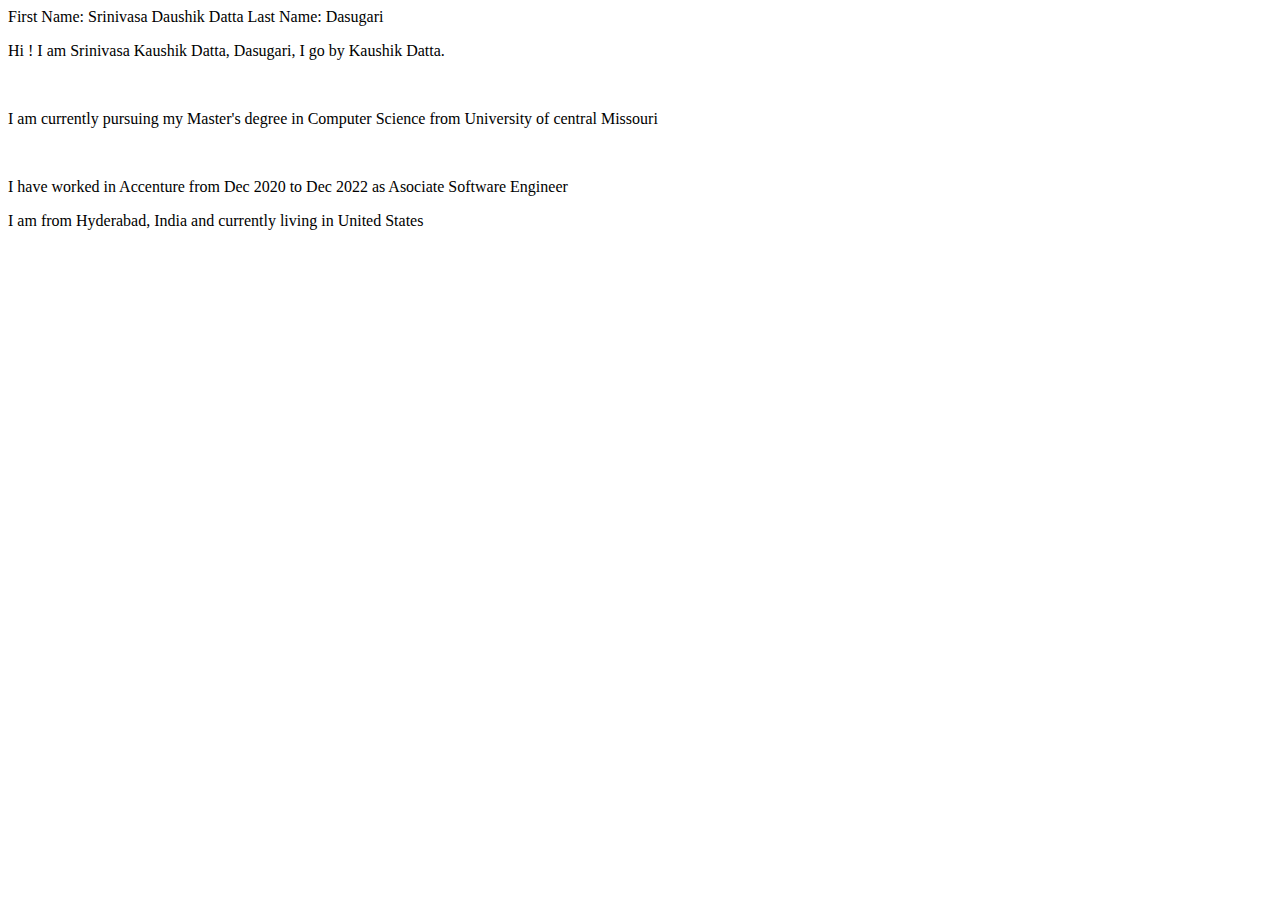
==== src/index.html @ 9d1c98d0 "Restructure of folder( added src folder)" ====
<!DOCTYPE html>

<html>
    <body>
        <h>First Name: Srinivasa Daushik Datta</h>
        <h>Last Name: Dasugari</h>
        <p>Hi ! I am Srinivasa Kaushik Datta, Dasugari, I go by Kaushik Datta.</p> <br>
        <p> I am currently pursuing my Master's degree in Computer Science from University of central Missouri</p><br>
        <p>I have worked in Accenture from Dec 2020 to Dec 2022 as Asociate Software Engineer</p>
        <p>I am from Hyderabad, India and currently living in United States</p>
    </body>
</html>
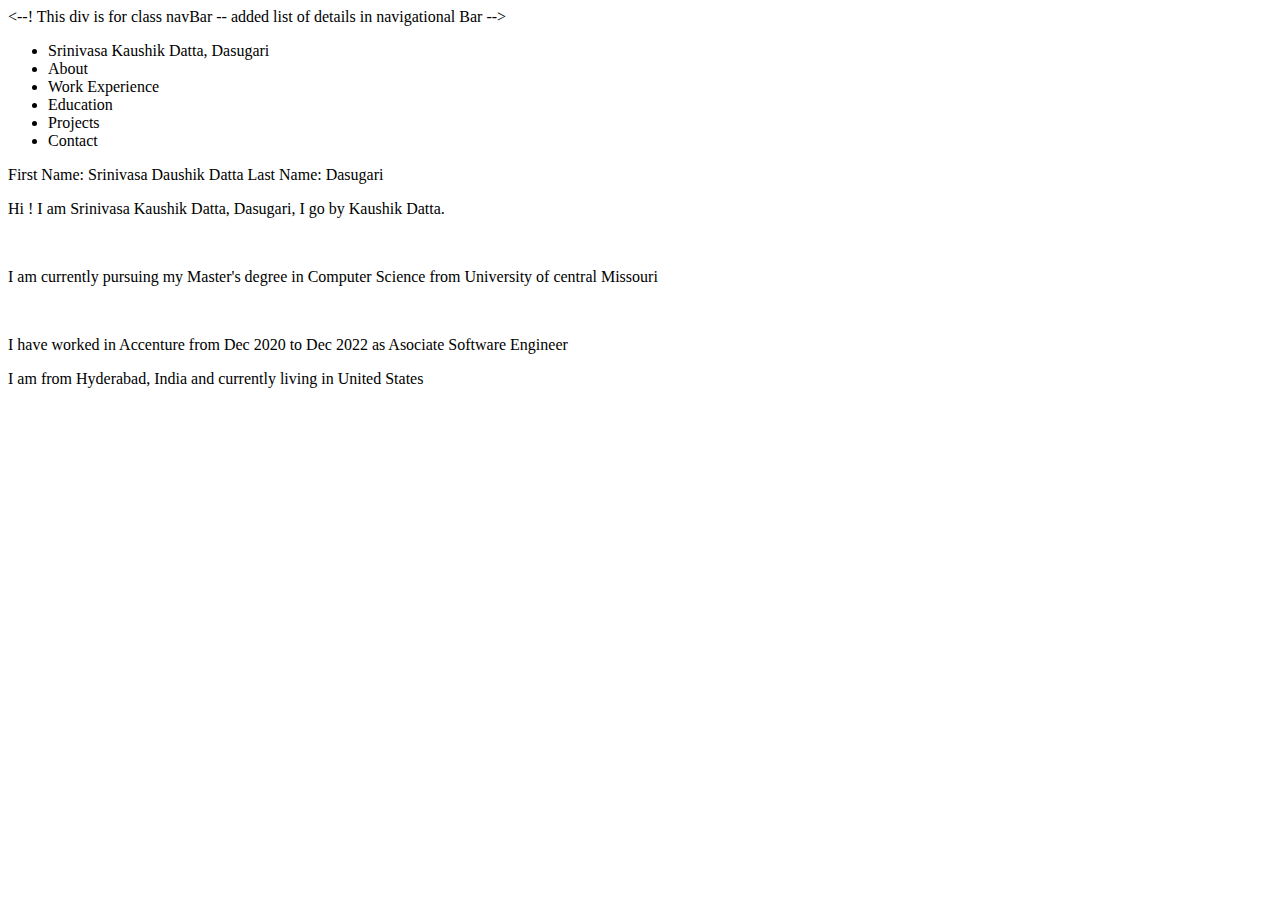
==== commit c3a8b967: "added details in nav-bar" ====
--- a/src/index.html
+++ b/src/index.html
@@ -1,12 +1,37 @@
 <!DOCTYPE html>
+<html lang="en">
+<head>
+    <meta charset="UTF-8">
+    <meta name="viewport" content="width=device-width, initial-scale=1.0">
+    <title>Kaushik Datta</title>
+</head>
+<body>
 
-<html>
-    <body>
-        <h>First Name: Srinivasa Daushik Datta</h>
-        <h>Last Name: Dasugari</h>
-        <p>Hi ! I am Srinivasa Kaushik Datta, Dasugari, I go by Kaushik Datta.</p> <br>
-        <p> I am currently pursuing my Master's degree in Computer Science from University of central Missouri</p><br>
-        <p>I have worked in Accenture from Dec 2020 to Dec 2022 as Asociate Software Engineer</p>
-        <p>I am from Hyderabad, India and currently living in United States</p>
-    </body>
-</html>+    <div class="navBar">
+        <--! 
+            This div is for class navBar
+
+            -- added list of details in navigational Bar 
+
+         -->
+        <ul>
+            <li>Srinivasa Kaushik Datta, Dasugari</li>
+            <li>About</li>
+            <li>Work Experience</li>
+            <li>Education</li>
+            <li>Projects</li>
+            <li>Contact</li>
+        </ul> 
+         
+
+    </div>
+
+    <h>First Name: Srinivasa Daushik Datta</h>
+    <h>Last Name: Dasugari</h>
+    <p>Hi ! I am Srinivasa Kaushik Datta, Dasugari, I go by Kaushik Datta.</p> <br>
+    <p> I am currently pursuing my Master's degree in Computer Science from University of central Missouri</p><br>
+    <p>I have worked in Accenture from Dec 2020 to Dec 2022 as Asociate Software Engineer</p>
+    <p>I am from Hyderabad, India and currently living in United States</p>
+    
+</body>
+</html>
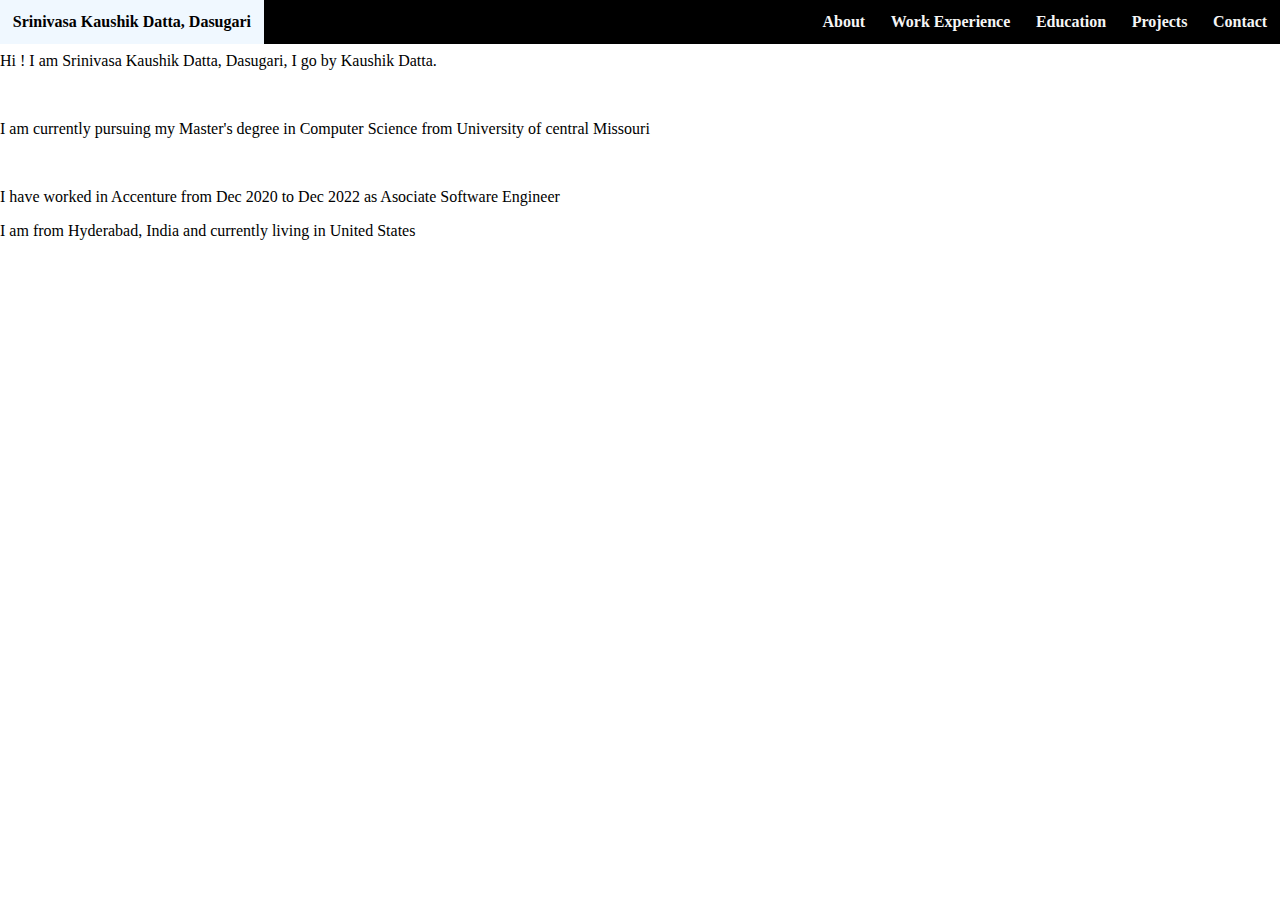
==== commit bb7874fa: "Added Basic NavBar" ====
--- a/src/index.html
+++ b/src/index.html
@@ -4,27 +4,35 @@
     <meta charset="UTF-8">
     <meta name="viewport" content="width=device-width, initial-scale=1.0">
     <title>Kaushik Datta</title>
+
+    <!-- Our link to all css styles, below is the location -->
+
+    <link rel="stylesheet" type="text/css" href="src/styles.css" />
 </head>
 <body>
 
-    <div class="navBar">
-        <--! 
+    <div class="navBar" id="nav-Bar">
+        <!-- 
             This div is for class navBar
 
             -- added list of details in navigational Bar 
+            -- added css properties to class navBar, I now have basic navBar up and looking good
 
          -->
-        <ul>
-            <li>Srinivasa Kaushik Datta, Dasugari</li>
-            <li>About</li>
-            <li>Work Experience</li>
-            <li>Education</li>
-            <li>Projects</li>
-            <li>Contact</li>
-        </ul> 
+         <ul>
+            <!-- Must add this navBar elements have onclick functionlity for further working of the page-->
+            <li class="nav-Left">Srinivasa Kaushik Datta, Dasugari</li>
+
+            <!-- The order of items are inverted, might be due to css float: right property, I have inverted the order here so that we can see correct order in the output-->
+            <li class="nav-Right">Contact</li>
+            <li class="nav-Right">Projects</li>
+            <li class="nav-Right">Education</li>
+            <li class="nav-Right">Work Experience</li>
+            <li class="nav-Right">About</li>
+         </ul>
          
 
-    </div>
+    </div> <br>
 
     <h>First Name: Srinivasa Daushik Datta</h>
     <h>Last Name: Dasugari</h>
--- a/src/src/styles.css
+++ b/src/src/styles.css
@@ -0,0 +1,56 @@
+body {
+    margin: 0; /* added this property to remove white just before the nav bar */
+    width: fit-content;
+}
+.navBar {
+    padding: 0;
+    margin: 0px;
+    font-weight: bold;
+    /*position: sticky; */ /* This is for fixing nav to top while scrolling must futher investigate */
+    background-color: black;
+    width: 100%; /* This property allows our nav bar to fit 100% of the size */
+    position: fixed;  /* This property allowing me to keep the nav bar fixed while scrolling */
+
+    
+}
+
+/* for navBar class ul */
+.navBar ul{
+    list-style-type:none; /* to remove bullet points from list*/
+    margin: 0; /* to remove default margin*/
+    padding: 0; /* to remove default padding */
+    color: whitesmoke; /* Text colour of the list items in navbar */
+    /*position: sticky; */ /* This is for fixing nav to top while scrolling must futher investigate */
+    overflow: hidden; /* This sets our list in navBar class div otherwise it will be shown below the div */
+    
+
+}
+
+/* for navBar class li */
+.navBar li {
+    display: inline;
+    padding-right: 1%;
+    padding-top: 1%;
+    padding-bottom: 1%;
+    padding-left: 1%;
+    text-align: center;
+    
+}
+
+/* nav-Left class to align contents to left */
+.nav-Left {
+    float: left;
+}
+
+
+/* nav-Right class to align contents to right */
+.nav-Right{
+    float: right;
+}
+
+
+/* added hovering higlight to li elements must further change to onclick compatible */
+.navBar li:hover {
+    background-color: aliceblue;
+    color:black;
+}
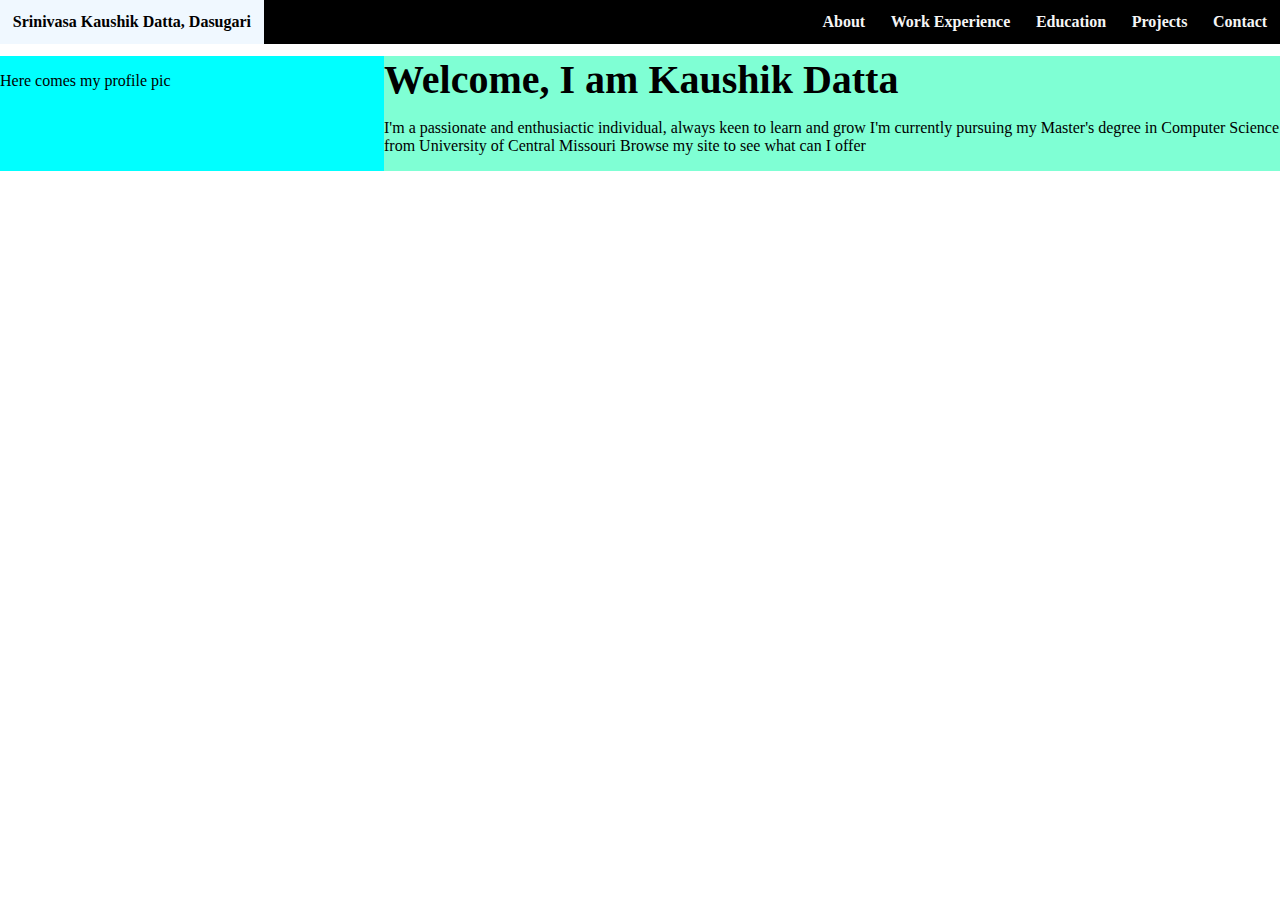
==== commit 5670537d: "added about section" ====
--- a/src/index.html
+++ b/src/index.html
@@ -7,10 +7,10 @@
 
     <!-- Our link to all css styles, below is the location -->
 
-    <link rel="stylesheet" type="text/css" href="src/styles.css" />
+    <link rel="stylesheet" type="text/css" href="styles.css" />
 </head>
 <body>
-
+<div class="main">
     <div class="navBar" id="nav-Bar">
         <!-- 
             This div is for class navBar
@@ -32,14 +32,26 @@
          </ul>
          
 
-    </div> <br>
+    </div>
+    <!-- This div is for about section
+        added basic information, i need to further brush up
+    -->
+    <div class="about_section">
+        <div id="about_section_left">
+            <p>Here comes my profile pic </p>
+        </div >
+        <div id="about_section_right">
+        <h>
+            Welcome, I am Kaushik Datta
+        </h>
+        <p>
+            I'm a passionate and enthusiactic individual, always keen to learn and grow
+            I'm currently pursuing my Master's degree in Computer Science from University of Central Missouri
+            Browse my site to see what can I offer
+        </p>
+    </div>
+    </div>
 
-    <h>First Name: Srinivasa Daushik Datta</h>
-    <h>Last Name: Dasugari</h>
-    <p>Hi ! I am Srinivasa Kaushik Datta, Dasugari, I go by Kaushik Datta.</p> <br>
-    <p> I am currently pursuing my Master's degree in Computer Science from University of central Missouri</p><br>
-    <p>I have worked in Accenture from Dec 2020 to Dec 2022 as Asociate Software Engineer</p>
-    <p>I am from Hyderabad, India and currently living in United States</p>
-    
+</div> 
 </body>
 </html>
--- a/src/styles.css
+++ b/src/styles.css
@@ -0,0 +1,99 @@
+body {
+    margin: 0; /* added this property to remove white just before the nav bar */
+   /* width: fit-content; */ /* this was working for navBar but the screen content was changed when another div was added hence I commented it, the navbar was fitting itselt for the content */
+    
+}
+
+.main {
+    position: relative;
+    display: block;
+}
+
+.navBar {
+    
+    padding: 0;
+    margin: 0px;
+    font-weight: bold;
+    position: sticky;  /* This is for fixing nav to top while scrolling must futher investigate */
+    background-color: black;
+    width: 100%; /* This property allows our nav bar to fit 100% of the size */
+   /* position: fixed; */ /* This property allowing me to keep the nav bar fixed while scrolling */ /* "REMOVED" not working hence commented, position fixed causing div stack on each other */
+
+
+    
+}
+
+/* for navBar class ul */
+.navBar ul{
+    list-style-type:none; /* to remove bullet points from list*/
+    margin: 0; /* to remove default margin*/
+    padding: 0; /* to remove default padding */
+    color: whitesmoke; /* Text colour of the list items in navbar */
+    /*position: sticky; */ /* This is for fixing nav to top while scrolling must futher investigate */
+    overflow: hidden; /* This sets our list in navBar class div otherwise it will be shown below the div */
+    
+
+}
+
+/* for navBar class li */
+.navBar li {
+    display: inline;
+    padding-right: 1%;
+    padding-top: 1%;
+    padding-bottom: 1%;
+    padding-left: 1%;
+    text-align: center;
+    
+}
+
+/* nav-Left class to align contents to left */
+.nav-Left {
+    float: left;
+}
+
+
+/* nav-Right class to align contents to right */
+.nav-Right{
+    float: right;
+}
+
+
+/* added hovering higlight to li elements must further change to onclick compatible */
+.navBar li:hover {
+    background-color: aliceblue;
+    color:black;
+}
+
+/* div class about_section */
+.about_section {
+    position: absolute;
+    padding-top: 1%;
+    display: flex;
+    width: 100%;
+}
+
+
+/* splitting div this left */
+.about_section #about_section_left {
+    flex: 30%;
+   
+    background-color: aqua;
+
+}
+
+
+
+/* splitting div this for right*/
+.about_section #about_section_right {
+    flex: 70%;
+    background-color: aquamarine;
+    text-align: center justify;
+   
+}
+
+
+.about_section #about_section_right h {
+    font-weight: bold;
+    font-size: 250%;
+}
+
